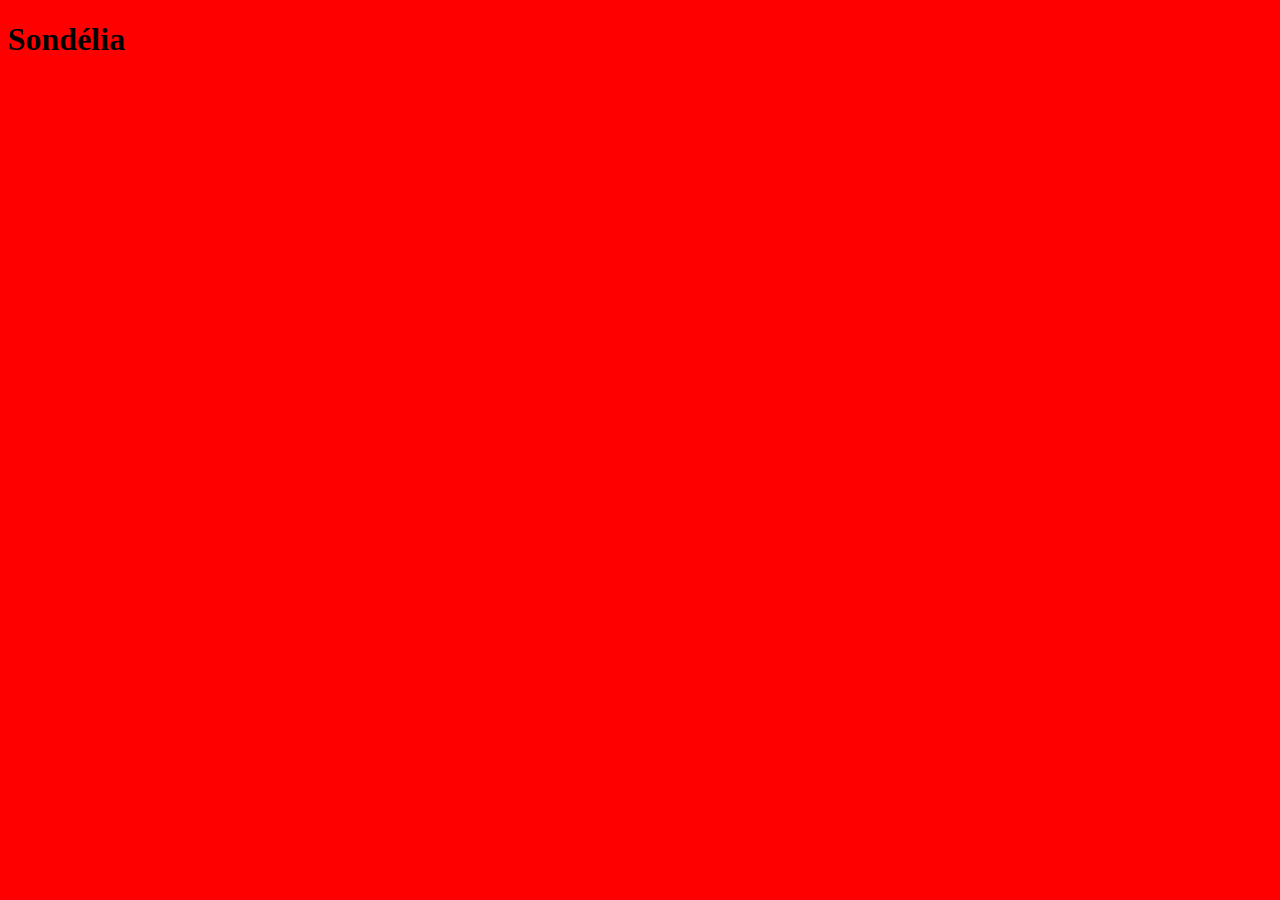
==== sondelia/index.html @ 21e15d67 "Add files via upload" ====
<!doctype html>
<html lang="fr">
<head>
  <meta charset="utf-8">
  <meta name="viewport" content="width=device-width, initial-scale=1">
  <title>Sondélia</title>
  <style>
    body {
      background-color: red;
    }
  </style>
</head>
<body>
  <h1>Sondélia</h1>
</body>
</html>
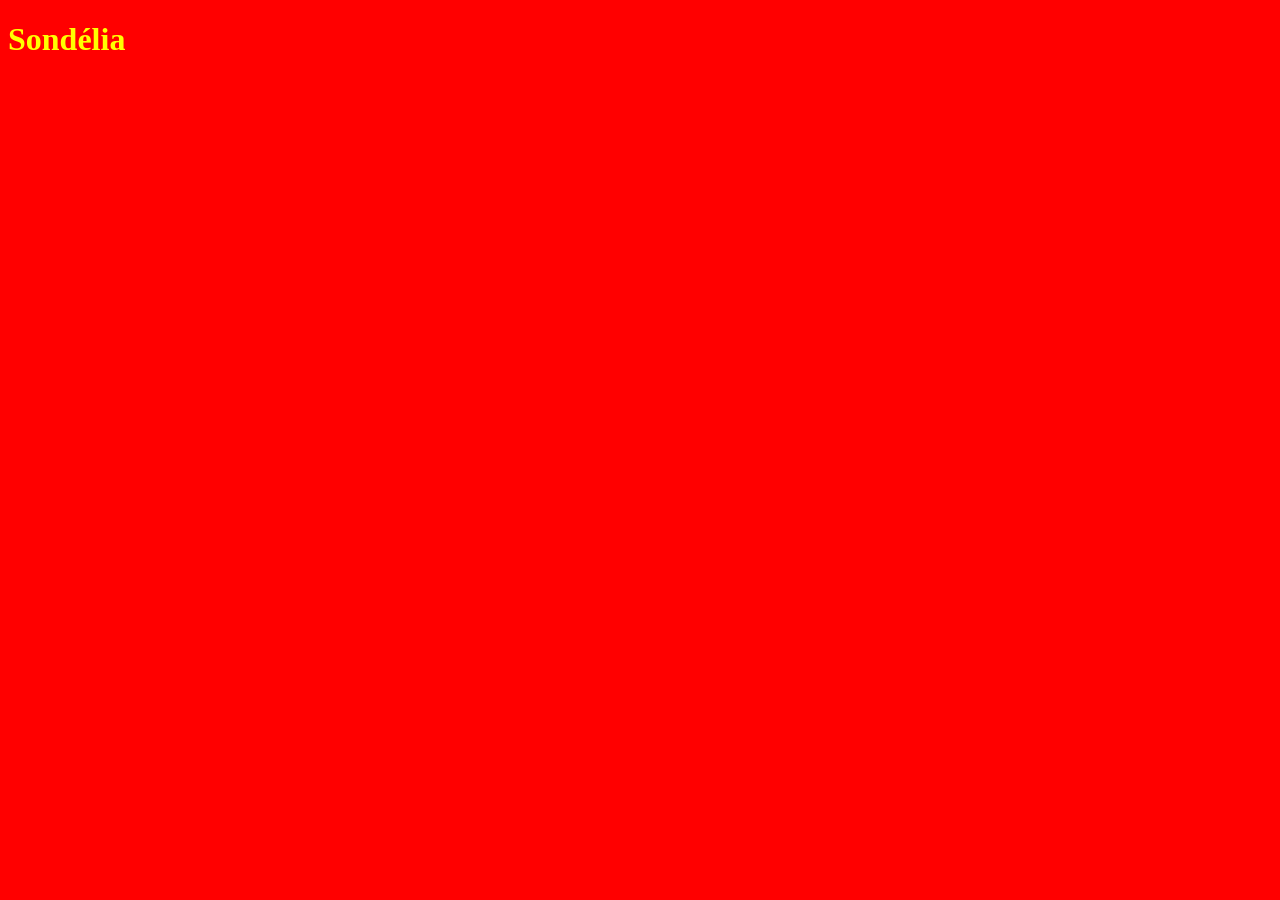
==== commit e3edefe6: "Make heading yellow" ====
--- a/sondelia/index.html
+++ b/sondelia/index.html
@@ -8,6 +8,10 @@
     body {
       background-color: red;
     }
+
+    h1 {
+      color: yellow;
+    }
   </style>
 </head>
 <body>
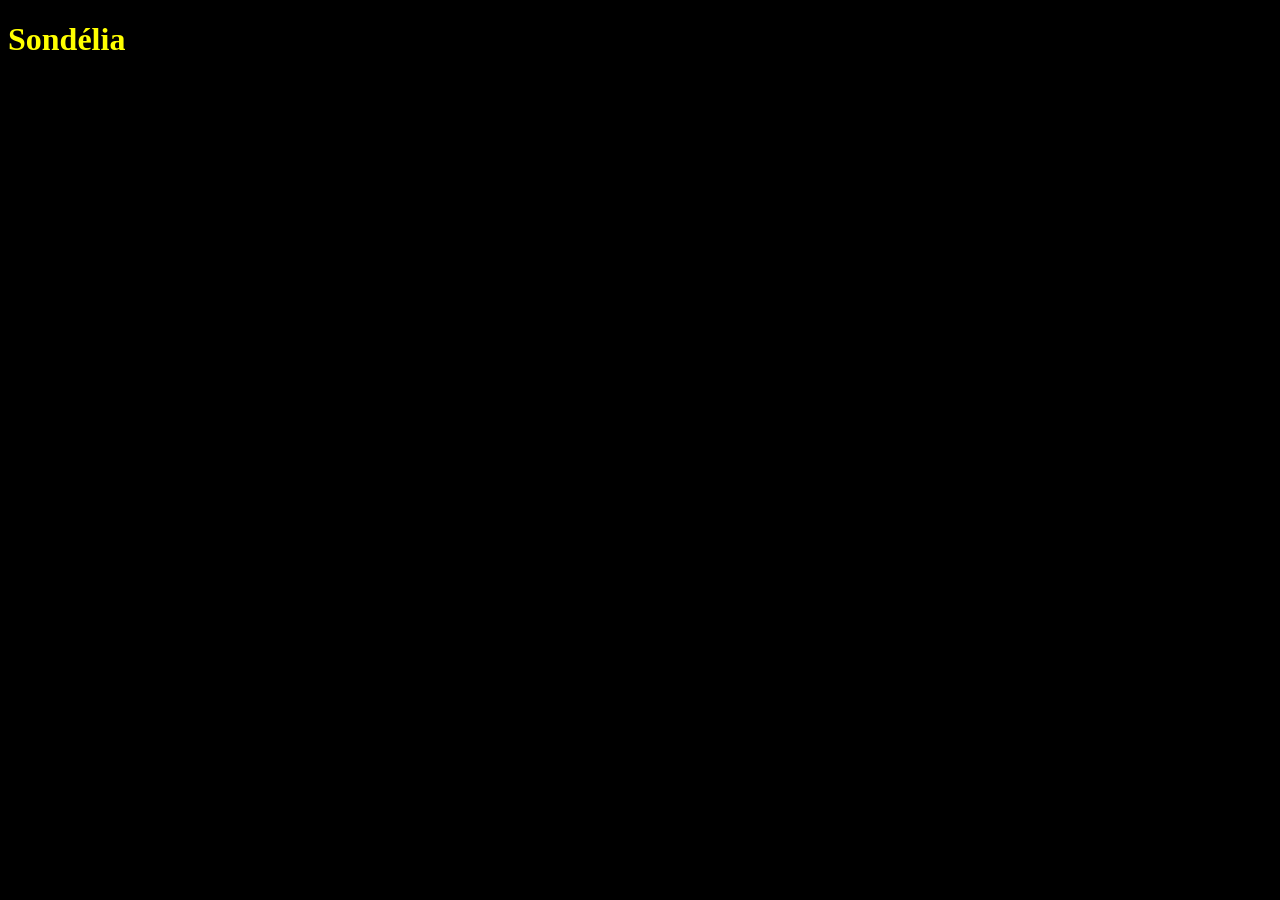
==== commit 380781ce: "Change background to black" ====
--- a/sondelia/index.html
+++ b/sondelia/index.html
@@ -6,7 +6,7 @@
   <title>Sondélia</title>
   <style>
     body {
-      background-color: red;
+      background-color: black;
     }
 
     h1 {
